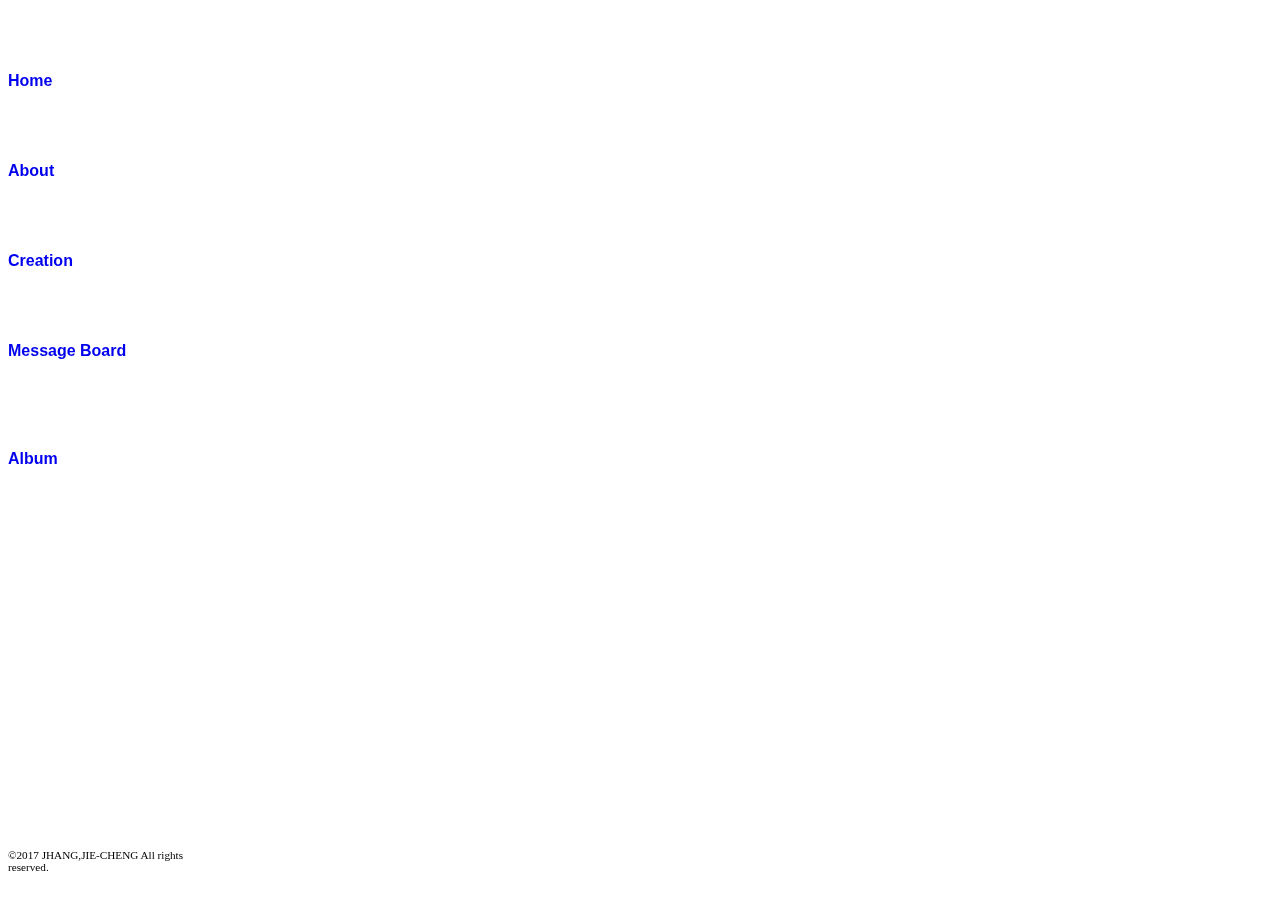
==== index.html @ 5d58cbb3 "add cv" ====
<!--- ©2012-2017 JHANG,JIE-CHENG All rights reserved. -->

<!DOCTYPE html>

<html lang = "en">

<head>
  <meta name = "keywords" content = "JHANG,JIE-CHENG, 張傑程, tobygameac" />
  <meta name = "author" content = "JHANG,JIE-CHENG, 張傑程, tobygameac" />
  <meta charset = "UTF-8" />

  <meta property = "fb:admins" content= "100001254009473" />
  <meta property = "fb:app_id" content= "643850268982919" />
  <meta property = "og:type" content = "website" />
  <meta property = "og:title" content = "Tobygameac's Home" />
  <meta property = "og:image" content = "http://www.tobygameac.com/resources/images/me.jpg" />
  <meta property = "og:url" content = "http://www.tobygameac.com">
  <meta property = "og:description" content = "Tobygameac" />

  <link rel = "stylesheet" type = "text/css" href = "resources/css/index.css" />
  <link rel = "shortcut icon" href = "resources/images/me.jpg" />

  <script type = "text/javascript" src = "resources/javascript/jquery.js"></script>
  <script type = "text/javascript" src = "resources/javascript/facebookSDK.js"></script>
  <script type = "text/javascript" src = "resources/javascript/index.js"></script>

  <title>tobygameac(張傑程)</title>
</head>

<body>

  <div id = "fb-root"></div>

  <a href = "javascript:void(0)" id = "topLink"><b>Top</b></a><br>

  <div id = "gallery"></div>

  <div id = "topFrame" class = "topFrame">
    <!--
    <span id = "clock"></span>
    -->
    <div class = "fb-like" data-href = "http://www.tobygameac.com" data-width = "450" data-colorscheme="light" data-layout="button_count" data-show-faces="false" data-send="false" overflow="hidden"></div>
  </div>

  <div id = "menuFrame" class = "menuFrame">
    <a id = "homeOption" href = "#home" class = "menuOption"><b>Home</b></a><br><br><br><br><br>
    <a id = "aboutOption" href = "#about" class = "menuOption"><b>About</b></a><br><br><br><br><br>
    <a id = "creationOption" href = "#creation" class = "menuOption"><b>Creation</b></a><br><br><br><br><br>
    <a id = "messageBoardOption" href = "#messageBoard" class = "menuOption"><b>Message Board</b></a><br><br><br><br><br><br>
    <a id = "albumOption" href = "#album" class = "menuOption"><b>Album</b></a><br><br><br><br><br><br>

    <!--
    <a id = "Option" href = "#images" class = "menuOption"><b>Images</b></a><br>
    -->
  </div>


  <div id = "homeFrame" class = "mainFrame" style = "display : none">
    <h1>Welcome</h1>
     
    <article>
      <h2>Introduction</h2>
      
      Hello, I'm a CS student from Taiwan.<br>
      Welcome to my website, I'll share some experiences, creations, and something I like.<br><br>

      If any question, please <a href = "#about">contact me</a>.<br><br>

      Some effects only work on Google Chrome.<br>
    </article>
  </div>

  <div id = "aboutFrame" class = "mainFrame" style = "display : none">
    <h1>About Me</h1>
    
    <article>
      <h2>Profile</h2>
      <ul>
        <li>Name : <b>張傑程</b></li>
        <li>English Name : <b>JHANG,JIE-CHENG</b></li>
        <li>Id : <b>tobygameac</b></li>
        <li>Birth : <b>07/22/1993</b></li>
        <li>Language : <b>Mandarin Chinese, English</b></li>
        <li>Interesting : <b>Puzzles, <a href = "http://www.imdb.com/user/ur45730858/ratings" target = "new">Movies</a>, <a href = "https://steamcommunity.com/id/tobygameac" target = "new">Games</a></b></li>
      </ul>

      <hr>

      <h2>About Programming</h2>

      <h3>Major</h3>
      <ul>
        <li>Enthusiasm for programming</li>
        <li>Problem solving</li>
        <li>Ability to learn new techniques and languages</li>
      </ul>

      <hr>

      <h3>Minor</h3>
      <ul>
        <li>Languages : <b>C, C++, C#, Java, Python</b></li>
        <li>Research Areas : <b>Computer Graphics, Image Processing</b></li>
        <li>Etc : <b>Qt, .NET</b></li>
        <li>Etc : <b>OpenGL, OpenCV</b></li>
        <li>Etc : <b>Unity Engine, Game Programming, Design Pattern, Web Design</b></li>
        <li><a href = "#creation">Creation</a></li>
      </ul>

      <hr>

      <h2>Experience</h2>
      <ul>
        <li>2015 <a href = "http://www.phitauphi.org.tw/place2/frame.asp?id=17" target = "new">Honorary member of the The Phi Tau Phi Scholastic Honor Society, R.O.C.</a></li>

        <li>2014 - 2015 TA of <b>Introduction to Computer Programming</b> course</li>
        <li>2012 - 2013 TA of <b>Introduction to Computer Programming</b> course</li>
        
        <li>2013 500+ problems solved on <a href = "http://uva.onlinejudge.org/index.php?option=com_onlinejudge&amp;Itemid=20&amp;page=show_authorstats&amp;userid=170133" target = "new">UVa(ACM) Online Judge</a></li>
        
        <li>2013 Rank 1st in <a href = "http://134.208.3.122/JudgeOnline/contest_view.php?cid=1010" target = "new">NDHU Programming Contest</a></li>
        
        <li>2013 Rank World 1723(Taiwan 55) in <a href = "http://www.go-hero.net/jam/13/name/tobygameac" target = "new">2013 Google Code Jam</a></li>

        <li>2013 Rank 2/819 in <a href = "http://cpe.cse.nsysu.edu.tw/cpe/scoreboard/2013-10-01" target = "new">College Programming Exam</a></li>
        <li>2013 Rank 12/1263 in <a href = "http://gpe.acm-icpc.tw/scoreboard.php?cid=5121&amp;public" target = "new">College Programming Exam</a></li>
        <li>2013 Rank 12/1045 in <a href = "http://gpe.acm-icpc.tw/scoreboard.php?cid=4831&amp;public" target = "new">College Programming Exam</a></li>
        <li>2012 Rank 7/894 in <a href = "http://gpe.acm-icpc.tw/scoreboard.php?cid=4161&amp;public" target = "new">College Programming Exam</a></li>
      </ul>

      <hr>

      <h2>Education</h2>
      <ul>
        <li>M.S. 2015 - 2017 : <b>National Cheng Kung University</b> in Computer Science</li>
        <li>B.S. 2011 - 2015 : <b>National Dong Hwa University</b> in Computer Science</li>
      </ul>

      <hr>

      <img alt = "missing" src = "resources/images/me.jpg">

      <ul>
        <li><a href = "http://github.com/tobygameac/" target = "new">Github</a></li>
        <li><a href = "http://blog.tobygameac.com" target = "new">Blog</a></li>
        <li><a href = "https://plus.google.com/+張傑程" target = "new">Google+</a></li>
        <li><a href = "http://www.facebook.com/tobygameac" target = "new">Facebook</a></li>
        <li><a href = "mailto:tobygameac.tw@gmail.com" target = "new">tobygameac.tw@gmail.com</a></li>
      </ul>
    </article>

    <object data="cv.pdf" width = '100%' height = '1200px' type='application/pdf'></object>

  </div>

  <div id = "creationFrame" class = "mainFrame" style = "display : none">
    <h1>My Creation</h1>

    <article>
      <ul>

        <li>
          <h3>Problem Solving</h3>
          <a href = "http://blog.tobygameac.com" target = "new"><b>old(blog)</b></a><br>
          <a href = "https://github.com/tobygameac/Problem-Solving" target = "new"><b>new(github)</b></a><br>
          <hr>
        </li>

        <li>
          <h3>Master's Thesis(2017)</h3>
          demo video coming soon
          <hr>
        </li>

        <li>
          <h3>Stock Tools(2016)</h3>
          <a href = "https://github.com/tobygameac/Stock-Tools" target = "new"><b>Source Code</b></a><br>
          <hr>
        </li>

        <li>
          <h3>Wound Segmentation(2016)</h3>
          <a href = "https://github.com/tobygameac/Wound-Segmentation" target = "new"><b>Source Code</b></a><br>
          <hr>
        </li>

        <li>
          <h3>Treasure Defender(2015)</h3>
          <iframe width="560" height="315" src="https://www.youtube.com/embed/MR30Tnakevg" frameborder="0" allowfullscreen></iframe><br>
          <hr>
        </li>

        <li>
          <h3>Billiards simulator / AI(2015)</h3>
          <iframe width="560" height="315" src="https://www.youtube.com/embed/a3wxKH6SoUw" frameborder="0" allowfullscreen></iframe><br>
          <hr>
        </li>

        <li>
          <h3>Nano TD(2014)</h3>
          <a href = "http://nanoTD.tobygameac.com" target = "new"><b>Play</b></a><br>
          <a href = "https://github.com/tobygameac/NanoTD" target = "new"><b>Source Code</b></a><br>
          <iframe width="560" height="315" src="https://www.youtube.com/embed/hmi9gCUOQOM" frameborder="0" allowfullscreen></iframe>
          <img alt = "missing" src = "resources/images/NanoTD1.jpg">
          <img alt = "missing" src = "resources/images/NanoTD2.jpg">
          <img alt = "missing" src = "resources/images/NanoTD3.jpg">
          <img alt = "missing" src = "resources/images/NanoTD4.jpg">
          <img alt = "missing" src = "resources/images/NanoTD5.jpg">
          <hr>
        </li>

        <li>
          <h3>Automatic generation of gaming map with specific difficulty(2014)</h3>
          <a href = "https://github.com/tobygameac/3D-Horrible-Maze" target = "new"><b>Source Code</b></a><br>          
          <iframe width="560" height="315" src="https://www.youtube.com/embed/wQ1D3aI0zHo" frameborder="0" allowfullscreen></iframe><br>
          <img alt = "missing" src = "resources/images/ga1.jpg">
          <img alt = "missing" src = "resources/images/ga2.jpg">
          <img alt = "missing" src = "resources/images/horridor1.jpg">
          <img alt = "missing" src = "resources/images/horridor2.jpg">
          <hr>
        </li>

        <li>
          <h3>Ray tracer(2013)</h3>
          <img alt = "missing" src = "resources/images/ray_tracing1.jpg">
          <img alt = "missing" src = "resources/images/ray_tracing2.jpg">
          <hr>
        </li>

        <li>
          <h3>English Vocabulary Learner(2013)</h3>
          <a href = "https://github.com/tobygameac/English-Vocabulary-Learner" target = "new"><b>Source Code</b></a><br>
          <iframe width="560" height="315" src="https://www.youtube.com/embed/ZOqRDSktrV0" frameborder="0" allowfullscreen></iframe><br>
          <img alt = "missing" src = "resources/images/EVLtest1.png">
          <img alt = "missing" src = "resources/images/EVLtest2.png">
          <img alt = "missing" src = "resources/images/EVLtest3.png">
          <img alt = "missing" src = "resources/images/EVLsearch.png">
          <hr>
        </li>

        <li>
          <h3>Random machine(2012)</h3>
          <iframe width="560" height="315" src="https://www.youtube.com/embed/YPlphrzS2G8" frameborder="0" allowfullscreen></iframe><br>
          <hr>
        </li>

        <li>
          <h3>Ghost Defense 2P connection(2012)</h3>
          <a href = "https://github.com/tobygameac/Ghost-Defense" target = "new"><b>Source Code</b></a><br>
          <iframe width="560" height="315" src="https://www.youtube.com/embed/1BxR7WdZPyY" frameborder="0" allowfullscreen></iframe><br>
          <hr>
        </li>

        <li>
          <h3>Beauty Alram(2012)</h3>
          <a href = "https://github.com/tobygameac/Beauty-Alarm" target = "new"><b>Source Code</b></a><br>
          <img alt = "missing" src = "resources/images/alarm1.png">
          <img alt = "missing" src = "resources/images/alarm2.png">
          <hr>
        </li>

      </ul>
    </article>

  </div>

  <div id = "messageBoardFrame" class = "mainFrame" style = "display : none">
    <h1>Message board</h1>

    <div class="fb-comments" data-href="http://www.tobygameac.com/#messageBoard" data-width="470"></div>

  </div>

  <div id = "albumFrame" class = "mainFrame" style = "display : none">
    <h1>Album</h1>

    <h2>Under construction!</h2>
    <h2>Under construction!</h2>
    <h2>Under construction!</h2>

    <img alt = "missing" src = "resources/images/NanoTD6.jpg">
    <img alt = "missing" src = "resources/images/ga3.jpg">
    <img alt = "missing" src = "resources/images/ga4.jpg">
    <img alt = "missing" src = "resources/images/ga5.jpg">
    <img alt = "missing" src = "resources/images/NanoTDOld1.jpg">
    <img alt = "missing" src = "resources/images/NanoTDOld2.jpg">
    <img alt = "missing" src = "resources/images/NanoTDOld3.jpg">
    <img alt = "missing" src = "resources/images/NanoTDOld4.jpg">
    <img alt = "missing" src = "resources/images/ray_tracing3.jpg">
    <img alt = "missing" src = "resources/images/ray_tracing4.jpg">
    <img alt = "missing" src = "resources/images/lumberjack.jpg">
    <img alt = "missing" src = "resources/images/vehicles_counting.jpg">
    <img alt = "missing" src = "resources/images/puzzle1.jpg">
    <img alt = "missing" src = "resources/images/puzzle2.jpg">
    <img alt = "missing" src = "resources/images/puzzle3.jpg">
    <img alt = "missing" src = "resources/images/me2.jpg">
    <img alt = "missing" src = "resources/images/me3.jpg">
    <img alt = "missing" src = "resources/images/marathon.jpg">
    <img alt = "missing" src = "resources/images/japan1.jpg">
    <img alt = "missing" src = "resources/images/japan2.jpg">
    <img alt = "missing" src = "resources/images/award2.jpg">
    <img alt = "missing" src = "resources/images/award3.jpg">

  </div>

  <div id = "bottomFrame" class = "bottomFrame">
    <footer>©2017 JHANG,JIE-CHENG All rights reserved.</footer>
  </div>

</body>

</html>
---- resources/css/index.css ----
body {
  height : 100%;
}

h1 {
  /*
  background: -webkit-gradient(linear, left top, left bottom, 
  color-stop(0%,rgba(30,87,153,1)), color-stop(100%,rgba(125,185,232,0)));
  */
  background : rgba(30, 87, 153, 0.6);
  padding-left : 1%;
  margin-right : 40%;
  font-size : 2.5em;
  -webkit-box-shadow : 10px 10px 5px #888;
  -moz-box-shadow : 10px 10px 5px #888;
  -ms-box-shadow : 10px 10px 5px #888;
  -o-box-shadow : 10px 10px 5px #888;
  box-shadow : 10px 10px 5px #888;
}

h2 {
  /*
  background: -webkit-gradient(linear, left top, left bottom, 
  color-stop(0%,#ebf1f6), color-stop(50%,#abd3ee), 
  color-stop(51%,#89c3eb), color-stop(100%,#d5ebfb));
  */
  background : rgba(19, 155, 236, 0.6);
  padding-left : 1%;
  margin-right : 68%;
  margin-left : 2%;
  font-size : 1.8em;
  -webkit-box-shadow : 10px 10px 5px #888;
  -moz-box-shadow : 10px 10px 5px #888;
  -ms-box-shadow : 10px 10px 5px #888;
  -o-box-shadow : 10px 10px 5px #888;
  box-shadow : 10px 10px 5px #888;
}

h3 {
  margin : 5px;
  font-size : 1.3em;
}

p {
}

a {
  text-decoration : none;
  font-family : sans-serif;
}

a:hover {
  cursor : pointer;
  -webkit-box-shadow : 2px 2px 2px #888;
  -moz-box-shadow : 2px 2px 2px #888;
  -ms-box-shadow : 2px 2px 2px #888;
  -o-box-shadow : 2px 2px 2px #888;
  box-shadow : 2px 2px 2px #888;
}

b:hover {
}

header {
}

article {
  color : gray;
  /* background : -webkit-gradient(linear, left top, right top, from(#FFFFFC), to(#CCFFFF)); */
  background : rgba(3, 252, 147, 0.1);
  padding : 5px;
  margin : 2% 25% 2% 5%;
}

footer {
  font-size : 0.7em;
}

hr {
  size 1%;
  width : 100%;
}

img {
  -moz-user-select : none;
  -webkit-user-select : none;
  -ms-user-select : none
  -o-user-select : none
  user-select : none;
}

.mainFrame img {
  padding-left : 3%;
  max-width : 10%;
  max-height : 10%;
}

#albumFrame img {
  padding : 3% 3% 3% 3%;
  max-width : 100px;
  max-height : 100px;
}

.mainFrame img:hover {
  cursor : pointer;
}

.button {
  background : -webkit-gradient(linear, left top, right top, from(white), to(gray));
  background : -moz-gradient(linear, left top, right top, from(white), to(gray));
  background : -ms-gradient(linear, left top, right top, from(white), to(gray));
  background : -o-gradient(linear, left top, right top, from(white), to(gray));
  background : gradient(linear, left top, right top, from(white), to(gray));
}

.topFrame {
  display : none;
  position : fixed;
  z-index : 1;
  top : 1%;
  height : 5%;
  width : 100%;
}

.menuFrame {
  display : none;
  position : fixed;
  float : left;
  top : 8%;
  width : 10%;
}

.mainFrame {
  width : 70%;
}

.bottomFrame {
  clear : left;

  display : none;
  position : fixed;
  bottom : 3%;
  width : 17%;
}

#topLink {
  position : fixed;
  display : none;
  float : right;
  top : 45%;
  right : 1%;
}

#clock {
}

.fb-like{
  height : 20px;
  overflow : hidden;
}
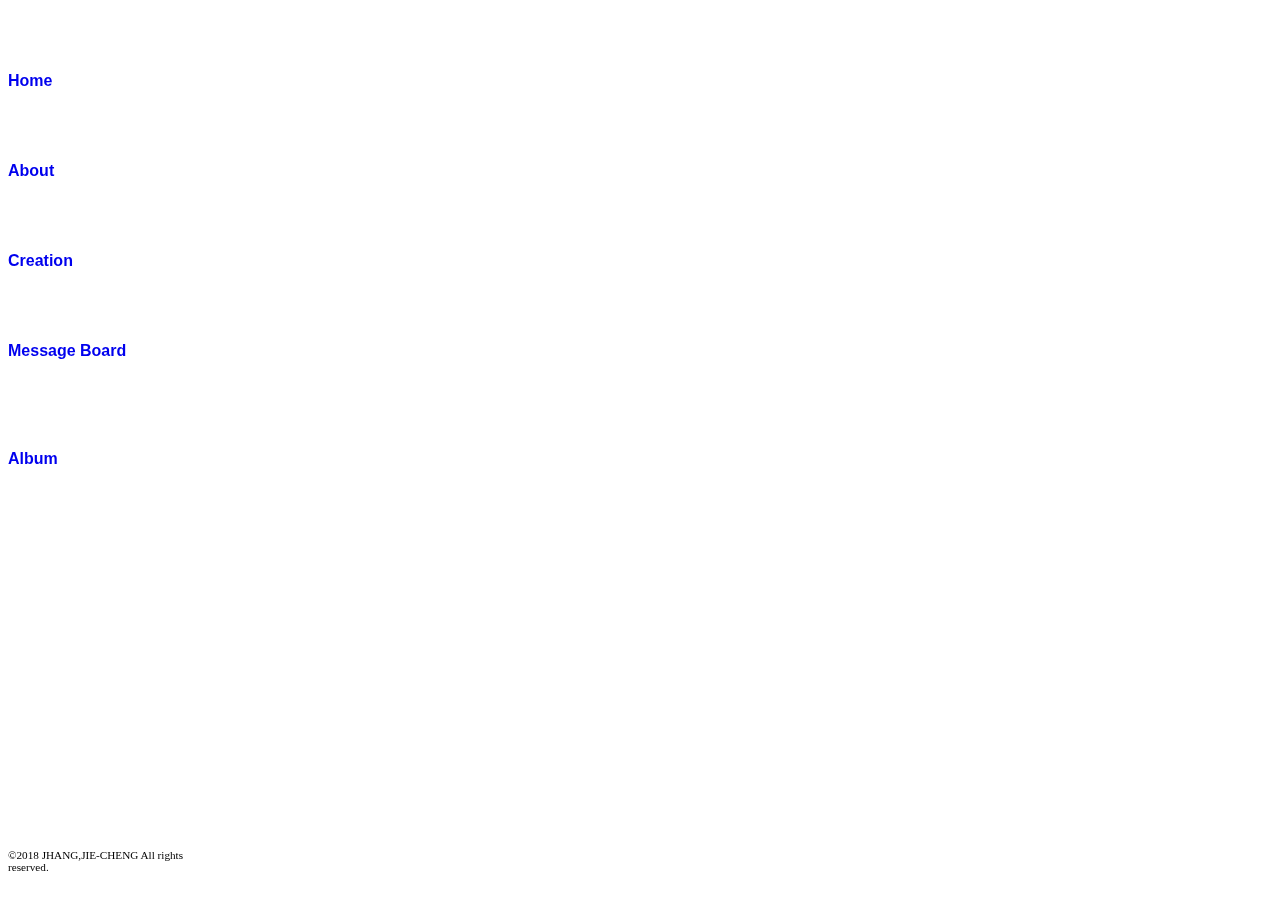
==== commit 537ffe2b: "update CV" ====
--- a/index.html
+++ b/index.html
@@ -5,6 +5,17 @@
 <html lang = "en">
 
 <head>
+
+  <script>
+  (function(i,s,o,g,r,a,m){i['GoogleAnalyticsObject']=r;i[r]=i[r]||function(){
+  (i[r].q=i[r].q||[]).push(arguments)},i[r].l=1*new Date();a=s.createElement(o),
+  m=s.getElementsByTagName(o)[0];a.async=1;a.src=g;m.parentNode.insertBefore(a,m)
+  })(window,document,'script','https://www.google-analytics.com/analytics.js','ga');
+
+  ga('create', 'UA-105441632-1', 'auto');
+  ga('send', 'pageview');
+  </script>
+
   <meta name = "keywords" content = "JHANG,JIE-CHENG, 張傑程, tobygameac" />
   <meta name = "author" content = "JHANG,JIE-CHENG, 張傑程, tobygameac" />
   <meta charset = "UTF-8" />
@@ -72,6 +83,8 @@
 
   <div id = "aboutFrame" class = "mainFrame" style = "display : none">
     <h1>About Me</h1>
+
+    <object data="cv.pdf" width = '100%' height = '1200px' type='application/pdf'></object>
     
     <article>
       <h2>Profile</h2>
@@ -104,7 +117,7 @@
         <li>Etc : <b>Qt, .NET</b></li>
         <li>Etc : <b>OpenGL, OpenCV</b></li>
         <li>Etc : <b>Unity Engine, Game Programming, Design Pattern, Web Design</b></li>
-        <li><a href = "#creation">Creation</a></li>
+        <li><a href = "creation.pdf" target = "new">Creation</a></li>
       </ul>
 
       <hr>
@@ -149,8 +162,6 @@
       </ul>
     </article>
 
-    <object data="cv.pdf" width = '100%' height = '1200px' type='application/pdf'></object>
-
   </div>
 
   <div id = "creationFrame" class = "mainFrame" style = "display : none">
@@ -168,13 +179,19 @@
 
         <li>
           <h3>Master's Thesis(2017)</h3>
-          demo video coming soon
+          <iframe width="560" height="315" src="https://www.youtube.com/embed/lYPuwhHu6sA" frameborder="0" allowfullscreen></iframe>
           <hr>
         </li>
 
         <li>
           <h3>Stock Tools(2016)</h3>
           <a href = "https://github.com/tobygameac/Stock-Tools" target = "new"><b>Source Code</b></a><br>
+          <hr>
+        </li>
+
+        <li>
+          <h3>Focus Warping(2016)</h3>
+          <iframe width="560" height="315" src="https://www.youtube.com/embed/h780wUY3hCM" frameborder="0" allowfullscreen></iframe>
           <hr>
         </li>
 
@@ -200,7 +217,7 @@
           <h3>Nano TD(2014)</h3>
           <a href = "http://nanoTD.tobygameac.com" target = "new"><b>Play</b></a><br>
           <a href = "https://github.com/tobygameac/NanoTD" target = "new"><b>Source Code</b></a><br>
-          <iframe width="560" height="315" src="https://www.youtube.com/embed/hmi9gCUOQOM" frameborder="0" allowfullscreen></iframe>
+          <iframe width="560" height="315" src="https://www.youtube.com/embed/hmi9gCUOQOM" frameborder="0" allowfullscreen></iframe><br>
           <img alt = "missing" src = "resources/images/NanoTD1.jpg">
           <img alt = "missing" src = "resources/images/NanoTD2.jpg">
           <img alt = "missing" src = "resources/images/NanoTD3.jpg">
@@ -304,7 +321,7 @@
   </div>
 
   <div id = "bottomFrame" class = "bottomFrame">
-    <footer>©2017 JHANG,JIE-CHENG All rights reserved.</footer>
+    <footer>©2018 JHANG,JIE-CHENG All rights reserved.</footer>
   </div>
 
 </body>
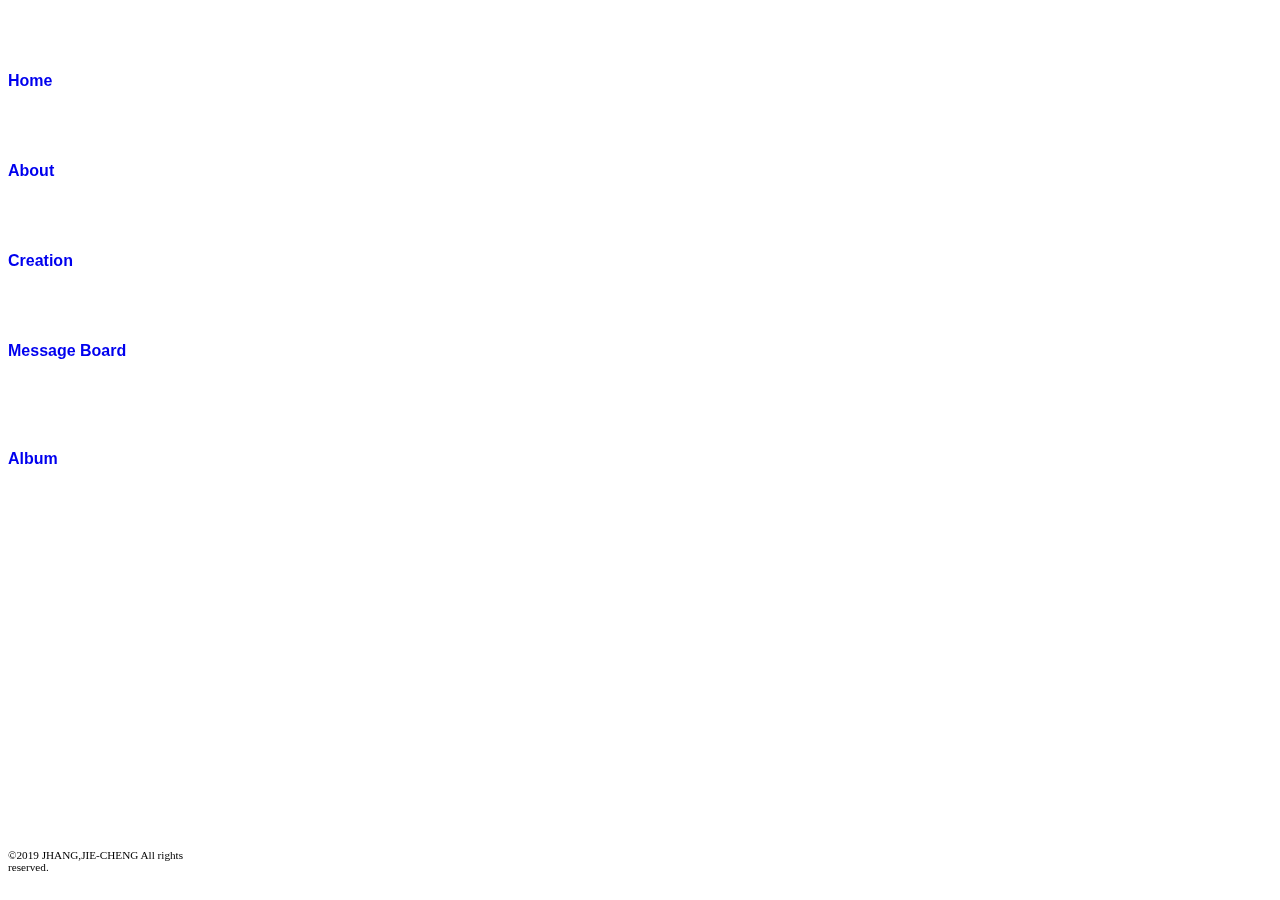
==== commit 474c4eca: "update some photo" ====
--- a/index.html
+++ b/index.html
@@ -29,7 +29,7 @@
   <meta property = "og:description" content = "Tobygameac" />
 
   <link rel = "stylesheet" type = "text/css" href = "resources/css/index.css" />
-  <link rel = "shortcut icon" href = "resources/images/me.jpg" />
+  <link rel = "shortcut icon" href = "resources/images/me3.jpg" />
 
   <script type = "text/javascript" src = "resources/javascript/jquery.js"></script>
   <script type = "text/javascript" src = "resources/javascript/facebookSDK.js"></script>
@@ -49,8 +49,8 @@
   <div id = "topFrame" class = "topFrame">
     <!--
     <span id = "clock"></span>
-    -->
     <div class = "fb-like" data-href = "http://www.tobygameac.com" data-width = "450" data-colorscheme="light" data-layout="button_count" data-show-faces="false" data-send="false" overflow="hidden"></div>
+    -->
   </div>
 
   <div id = "menuFrame" class = "menuFrame">
@@ -72,12 +72,10 @@
     <article>
       <h2>Introduction</h2>
       
-      Hello, I'm a CS student from Taiwan.<br>
-      Welcome to my website, I'll share some experiences, creations, and something I like.<br><br>
+      Hello, I'm a CS student from Taiwan.<br><br>
 
       If any question, please <a href = "#about">contact me</a>.<br><br>
 
-      Some effects only work on Google Chrome.<br>
     </article>
   </div>
 
@@ -86,6 +84,7 @@
 
     <object data="cv.pdf" width = '100%' height = '1200px' type='application/pdf'></object>
     
+    <!--
     <article>
       <h2>Profile</h2>
       <ul>
@@ -161,6 +160,7 @@
         <li><a href = "mailto:tobygameac.tw@gmail.com" target = "new">tobygameac.tw@gmail.com</a></li>
       </ul>
     </article>
+    -->
 
   </div>
 
@@ -170,12 +170,14 @@
     <article>
       <ul>
 
+        <!--
         <li>
           <h3>Problem Solving</h3>
           <a href = "http://blog.tobygameac.com" target = "new"><b>old(blog)</b></a><br>
           <a href = "https://github.com/tobygameac/Problem-Solving" target = "new"><b>new(github)</b></a><br>
           <hr>
         </li>
+        -->
 
         <li>
           <h3>Master's Thesis(2017)</h3>
@@ -283,14 +285,17 @@
 
   <div id = "messageBoardFrame" class = "mainFrame" style = "display : none">
     <h1>Message board</h1>
-
+    
+    <!--
     <div class="fb-comments" data-href="http://www.tobygameac.com/#messageBoard" data-width="470"></div>
+    -->
 
   </div>
 
   <div id = "albumFrame" class = "mainFrame" style = "display : none">
     <h1>Album</h1>
 
+    <!--
     <h2>Under construction!</h2>
     <h2>Under construction!</h2>
     <h2>Under construction!</h2>
@@ -307,21 +312,23 @@
     <img alt = "missing" src = "resources/images/ray_tracing4.jpg">
     <img alt = "missing" src = "resources/images/lumberjack.jpg">
     <img alt = "missing" src = "resources/images/vehicles_counting.jpg">
+    -->
     <img alt = "missing" src = "resources/images/puzzle1.jpg">
     <img alt = "missing" src = "resources/images/puzzle2.jpg">
     <img alt = "missing" src = "resources/images/puzzle3.jpg">
-    <img alt = "missing" src = "resources/images/me2.jpg">
-    <img alt = "missing" src = "resources/images/me3.jpg">
+    <img alt = "missing" src = "resources/images/puzzle4.jpg">
+    <img alt = "missing" src = "resources/images/sky_diving.jpg">
+    <img alt = "missing" src = "resources/images/scuba_diving.jpg">
     <img alt = "missing" src = "resources/images/marathon.jpg">
     <img alt = "missing" src = "resources/images/japan1.jpg">
     <img alt = "missing" src = "resources/images/japan2.jpg">
+    <img alt = "missing" src = "resources/images/award_ar.jpg">
     <img alt = "missing" src = "resources/images/award2.jpg">
-    <img alt = "missing" src = "resources/images/award3.jpg">
 
   </div>
 
   <div id = "bottomFrame" class = "bottomFrame">
-    <footer>©2018 JHANG,JIE-CHENG All rights reserved.</footer>
+    <footer>©2019 JHANG,JIE-CHENG All rights reserved.</footer>
   </div>
 
 </body>
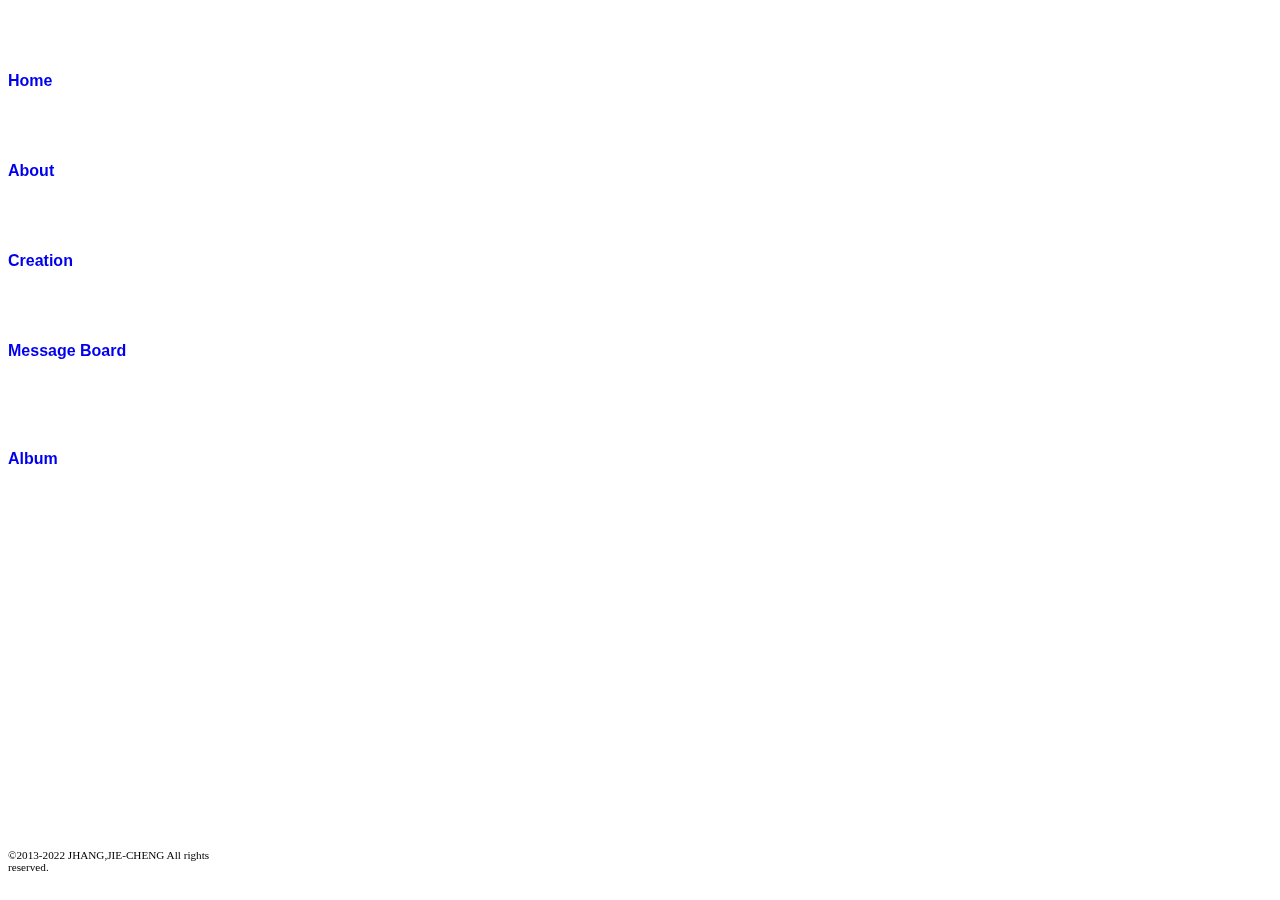
==== commit b408b22b: "Update cv" ====
--- a/index.html
+++ b/index.html
@@ -328,7 +328,7 @@
   </div>
 
   <div id = "bottomFrame" class = "bottomFrame">
-    <footer>©2019 JHANG,JIE-CHENG All rights reserved.</footer>
+    <footer>©2013-2022 JHANG,JIE-CHENG All rights reserved.</footer>
   </div>
 
 </body>
